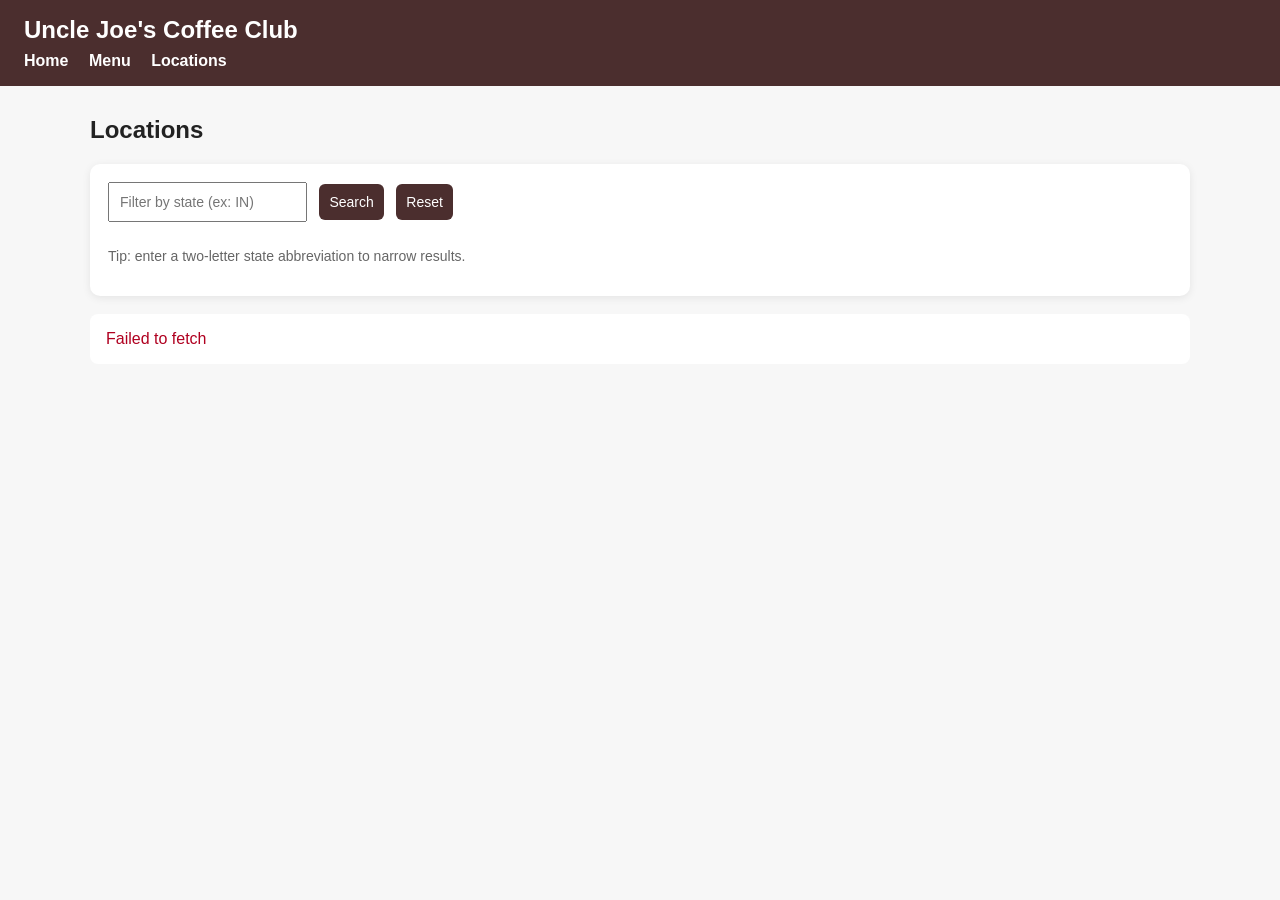
==== locations.html @ 3ad8a68e "Build and deploy GP2 frontend menu and locations pages" ====
<!DOCTYPE html>
<html lang="en">
<head>
  <meta charset="UTF-8" />
  <meta name="viewport" content="width=device-width, initial-scale=1.0" />
  <title>Locations - Uncle Joe's Coffee Club</title>
  <link rel="stylesheet" href="styles.css" />
</head>
<body>
  <header>
    <h1>Uncle Joe's Coffee Club</h1>
    <nav>
      <a href="index.html">Home</a>
      <a href="menu.html">Menu</a>
      <a href="locations.html">Locations</a>
    </nav>
  </header>

  <main>
    <h2>Locations</h2>

    <div class="card">
      <input type="text" id="stateInput" placeholder="Filter by state (ex: IN)" />
      <button onclick="loadLocations()">Search</button>
      <button onclick="resetLocations()">Reset</button>
      <p class="small">Tip: enter a two-letter state abbreviation to narrow results.</p>
    </div>

    <div id="status"></div>
    <div id="locationsContainer" class="grid"></div>
  </main>

  <script>
    const API_BASE = "https://uncle-joes-api-556060884056.us-central1.run.app";

    function formatTime(value) {
      if (value === null || value === undefined || value === "") return "Closed";

      const raw = String(value).trim();
      if (!/^\d+$/.test(raw)) return raw;

      let padded = raw.padStart(4, "0");
      let hours = parseInt(padded.slice(0, 2), 10);
      let minutes = parseInt(padded.slice(2, 4), 10);

      if (Number.isNaN(hours) || Number.isNaN(minutes)) return raw;
      if (minutes < 0 || minutes > 59 || hours < 0 || hours > 23) return raw;

      const suffix = hours >= 12 ? "PM" : "AM";
      let displayHour = hours % 12;
      if (displayHour === 0) displayHour = 12;

      return `${displayHour}:${String(minutes).padStart(2, "0")} ${suffix}`;
    }

    function buildHoursHTML(loc) {
      const days = [
        ["Monday", loc.hours_monday_open, loc.hours_monday_close],
        ["Tuesday", loc.hours_tuesday_open, loc.hours_tuesday_close],
        ["Wednesday", loc.hours_wednesday_open, loc.hours_wednesday_close],
        ["Thursday", loc.hours_thursday_open, loc.hours_thursday_close],
        ["Friday", loc.hours_friday_open, loc.hours_friday_close],
        ["Saturday", loc.hours_saturday_open, loc.hours_saturday_close],
        ["Sunday", loc.hours_sunday_open, loc.hours_sunday_close]
      ];

      const hoursList = days.map(([day, open, close]) => {
        const openMissing = open === null || open === undefined || open === "";
        const closeMissing = close === null || close === undefined || close === "";

        let display;
        if (openMissing && closeMissing) {
          display = "Closed";
        } else {
          display = `${formatTime(open)} - ${formatTime(close)}`;
        }

        return `<li><strong>${day}:</strong> ${display}</li>`;
      }).join("");

      return `
        <div class="hours-block">
          <p><strong>Hours:</strong></p>
          <ul class="hours-list">
            ${hoursList}
          </ul>
        </div>
      `;
    }

    async function loadLocations() {
      const status = document.getElementById("status");
      const container = document.getElementById("locationsContainer");
      const state = document.getElementById("stateInput").value.trim();

      status.innerHTML = '<div class="loading">Loading locations...</div>';
      container.innerHTML = "";

      let url = `${API_BASE}/locations`;
      if (state) {
        url = `${API_BASE}/locations/filter/${encodeURIComponent(state)}`;
      }

      try {
        const response = await fetch(url);
        if (!response.ok) throw new Error("Failed to load location data.");
        const data = await response.json();

        status.innerHTML = "";

        if (!data.length) {
          status.innerHTML = '<div class="empty">No locations found.</div>';
          return;
        }

        data.forEach(loc => {
          const card = document.createElement("div");
          card.className = "card";
          card.innerHTML = `
            <h3>${loc.city}, ${loc.state}</h3>
            <p><strong>Address:</strong> ${loc.address_one || "N/A"}</p>
            <p><strong>Phone:</strong> ${loc.phone_number || "N/A"}</p>
            <p><strong>Email:</strong> ${loc.email || "N/A"}</p>
            <p><strong>Open for Business:</strong> ${loc.open_for_business}</p>
            ${buildHoursHTML(loc)}
            <p class="small"><strong>ID:</strong> ${loc.id}</p>
          `;
          container.appendChild(card);
        });
      } catch (error) {
        status.innerHTML = `<div class="error">${error.message}</div>`;
      }
    }

    function resetLocations() {
      document.getElementById("stateInput").value = "";
      loadLocations();
    }

    loadLocations();
  </script>
</body>
</html>
---- styles.css ----
body {
  font-family: Arial, sans-serif;
  margin: 0;
  background: #f7f7f7;
  color: #222;
}

header {
  background: #4b2e2e;
  color: white;
  padding: 16px 24px;
}

header h1 {
  margin: 0;
  font-size: 24px;
}

nav {
  margin-top: 8px;
}

nav a {
  color: white;
  text-decoration: none;
  margin-right: 16px;
  font-weight: bold;
}

main {
  max-width: 1100px;
  margin: 30px auto;
  padding: 0 20px;
}

.card {
  background: white;
  border-radius: 10px;
  padding: 18px;
  margin-bottom: 18px;
  box-shadow: 0 2px 8px rgba(0, 0, 0, 0.08);
}

.grid {
  display: grid;
  grid-template-columns: repeat(auto-fit, minmax(260px, 1fr));
  gap: 16px;
}

h2 {
  margin-top: 0;
}

.small {
  color: #666;
  font-size: 14px;
}

input, select, button {
  padding: 10px;
  font-size: 14px;
  margin-right: 8px;
  margin-bottom: 12px;
}

button {
  background: #4b2e2e;
  color: white;
  border: none;
  border-radius: 6px;
  cursor: pointer;
}

button:hover {
  background: #6a4040;
}

.loading, .error, .empty {
  padding: 16px;
  background: white;
  border-radius: 8px;
  margin-top: 12px;
}

.error {
  color: #b00020;
}

.category-section {
  margin-bottom: 28px;
}

.category-title {
  margin: 8px 0 14px;
  font-size: 24px;
  color: #4b2e2e;
}

.hours-block {
  margin-top: 10px;
}

.hours-list {
  margin: 6px 0 0 18px;
  padding: 0;
}

.hours-list li {
  margin-bottom: 4px;
}
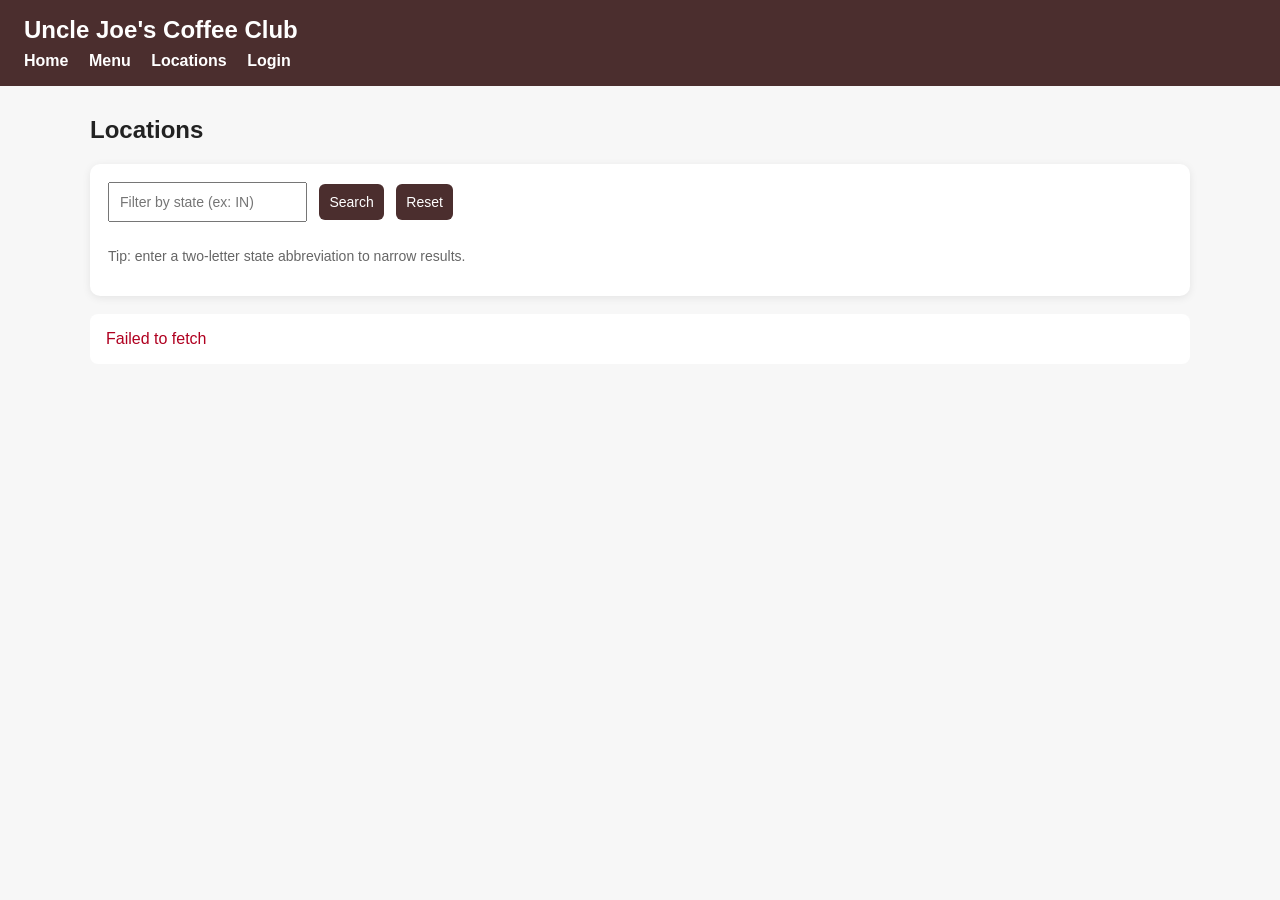
==== commit 3478d2b8: "Update locations.html" ====
--- a/locations.html
+++ b/locations.html
@@ -13,6 +13,7 @@
       <a href="index.html">Home</a>
       <a href="menu.html">Menu</a>
       <a href="locations.html">Locations</a>
+      <a href="login.html" id="nav-login">Login</a>
     </nav>
   </header>
 
@@ -30,114 +31,94 @@
     <div id="locationsContainer" class="grid"></div>
   </main>
 
-  <script>
-    const API_BASE = "https://uncle-joes-api-556060884056.us-central1.run.app";
+<script>
+  const API_BASE = "https://uncle-joes-api-556060884056.us-central1.run.app";
 
-    function formatTime(value) {
-      if (value === null || value === undefined || value === "") return "Closed";
+  async function loadLocations() {
+    const status = document.getElementById("status");
+    const container = document.getElementById("locationsContainer");
+    const state = document.getElementById("stateInput").value.trim();
 
-      const raw = String(value).trim();
-      if (!/^\d+$/.test(raw)) return raw;
+    status.innerHTML = '<div class="loading">Searching locations...</div>';
+    container.innerHTML = "";
 
-      let padded = raw.padStart(4, "0");
-      let hours = parseInt(padded.slice(0, 2), 10);
-      let minutes = parseInt(padded.slice(2, 4), 10);
+    // 1. Corrected URL Path
+    let url = `${API_BASE}/locations/filter/state/${state || 'IN'}`;
 
-      if (Number.isNaN(hours) || Number.isNaN(minutes)) return raw;
-      if (minutes < 0 || minutes > 59 || hours < 0 || hours > 23) return raw;
+    try {
+      const response = await fetch(url);
+      if (!response.ok) throw new Error("Could not find locations for that state.");
+      const data = await response.json();
 
-      const suffix = hours >= 12 ? "PM" : "AM";
-      let displayHour = hours % 12;
-      if (displayHour === 0) displayHour = 12;
+      status.innerHTML = "";
 
-      return `${displayHour}:${String(minutes).padStart(2, "0")} ${suffix}`;
+      data.forEach(loc => {
+        const card = document.createElement("div");
+        card.className = "card";
+        
+        // 2. Corrected Amenities Mapping (Matches backend 'services' object)
+        const wifi = loc.services.free_wifi ? "✅ Wi-Fi" : "❌ No Wi-Fi";
+        const driveThru = loc.services.drive_thru ? "🚗 Drive-Thru" : "🚶 Walk-in Only";
+        const delivery = loc.services.doordash_available ? "🚲 DoorDash" : "🏠 In-store Only";
+
+        card.innerHTML = `
+          <h3>${loc.city}</h3>
+          <p><strong>Address:</strong><br>${loc.address}</p>
+          
+          <div class="amenities-box" style="background: #f4f4f4; padding: 10px; border-radius: 5px; margin: 10px 0; font-size: 0.9em;">
+            <p style="margin: 5px 0;">${wifi}</p>
+            <p style="margin: 5px 0;">${driveThru}</p>
+            <p style="margin: 5px 0;">${delivery}</p>
+          </div>
+
+          <button onclick="viewStoreDetails('${loc.id}')" style="width: 100%; padding: 10px; cursor: pointer;">View Hours & Contact</button>
+          <p class="small" style="margin-top: 10px;"><strong>Store ID:</strong> ${loc.id}</p>
+        `;
+        container.appendChild(card);
+      });
+    } catch (error) {
+      status.innerHTML = `<div class="error">${error.message}</div>`;
     }
+  }
 
-    function buildHoursHTML(loc) {
-      const days = [
-        ["Monday", loc.hours_monday_open, loc.hours_monday_close],
-        ["Tuesday", loc.hours_tuesday_open, loc.hours_tuesday_close],
-        ["Wednesday", loc.hours_wednesday_open, loc.hours_wednesday_close],
-        ["Thursday", loc.hours_thursday_open, loc.hours_thursday_close],
-        ["Friday", loc.hours_friday_open, loc.hours_friday_close],
-        ["Saturday", loc.hours_saturday_open, loc.hours_saturday_close],
-        ["Sunday", loc.hours_sunday_open, loc.hours_sunday_close]
-      ];
-
-      const hoursList = days.map(([day, open, close]) => {
-        const openMissing = open === null || open === undefined || open === "";
-        const closeMissing = close === null || close === undefined || close === "";
-
-        let display;
-        if (openMissing && closeMissing) {
-          display = "Closed";
-        } else {
-          display = `${formatTime(open)} - ${formatTime(close)}`;
-        }
-
-        return `<li><strong>${day}:</strong> ${display}</li>`;
-      }).join("");
-
-      return `
-        <div class="hours-block">
-          <p><strong>Hours:</strong></p>
-          <ul class="hours-list">
-            ${hoursList}
-          </ul>
-        </div>
-      `;
-    }
-
-    async function loadLocations() {
-      const status = document.getElementById("status");
-      const container = document.getElementById("locationsContainer");
-      const state = document.getElementById("stateInput").value.trim();
-
-      status.innerHTML = '<div class="loading">Loading locations...</div>';
-      container.innerHTML = "";
-
-      let url = `${API_BASE}/locations`;
-      if (state) {
-        url = `${API_BASE}/locations/filter/${encodeURIComponent(state)}`;
+  // 3. New Detail Function (Fetches formatted hours from the backend)
+  async function viewStoreDetails(locationId) {
+    try {
+      const response = await fetch(`${API_BASE}/locations/${locationId}`);
+      const data = await response.json();
+      
+      let hoursString = "";
+      for (const [day, time] of Object.entries(data.operating_hours)) {
+        hoursString += `${day}: ${time}\n`;
       }
 
-      try {
-        const response = await fetch(url);
-        if (!response.ok) throw new Error("Failed to load location data.");
-        const data = await response.json();
+      alert(
+        `Uncle Joe's - ${data.store_info.name}\n` +
+        `Phone: ${data.store_info.phone}\n` +
+        `Email: ${data.store_info.email}\n\n` +
+        `HOURS:\n${hoursString}`
+      );
+    } catch (error) {
+      alert("Error loading store details.");
+    }
+  }
 
-        status.innerHTML = "";
+  function resetLocations() {
+    document.getElementById("stateInput").value = "";
+    loadLocations();
+  }
 
-        if (!data.length) {
-          status.innerHTML = '<div class="empty">No locations found.</div>';
-          return;
+  loadLocations();
+</script>
+
+  <script>
+    if (sessionStorage.getItem('member_id')) {
+        const loginLink = document.getElementById('nav-login');
+        if (loginLink) {
+            loginLink.href = 'dashboard.html';
+            loginLink.innerText = 'Dashboard';
         }
-
-        data.forEach(loc => {
-          const card = document.createElement("div");
-          card.className = "card";
-          card.innerHTML = `
-            <h3>${loc.city}, ${loc.state}</h3>
-            <p><strong>Address:</strong> ${loc.address_one || "N/A"}</p>
-            <p><strong>Phone:</strong> ${loc.phone_number || "N/A"}</p>
-            <p><strong>Email:</strong> ${loc.email || "N/A"}</p>
-            <p><strong>Open for Business:</strong> ${loc.open_for_business}</p>
-            ${buildHoursHTML(loc)}
-            <p class="small"><strong>ID:</strong> ${loc.id}</p>
-          `;
-          container.appendChild(card);
-        });
-      } catch (error) {
-        status.innerHTML = `<div class="error">${error.message}</div>`;
-      }
     }
-
-    function resetLocations() {
-      document.getElementById("stateInput").value = "";
-      loadLocations();
-    }
-
-    loadLocations();
   </script>
 </body>
-</html>+</html>
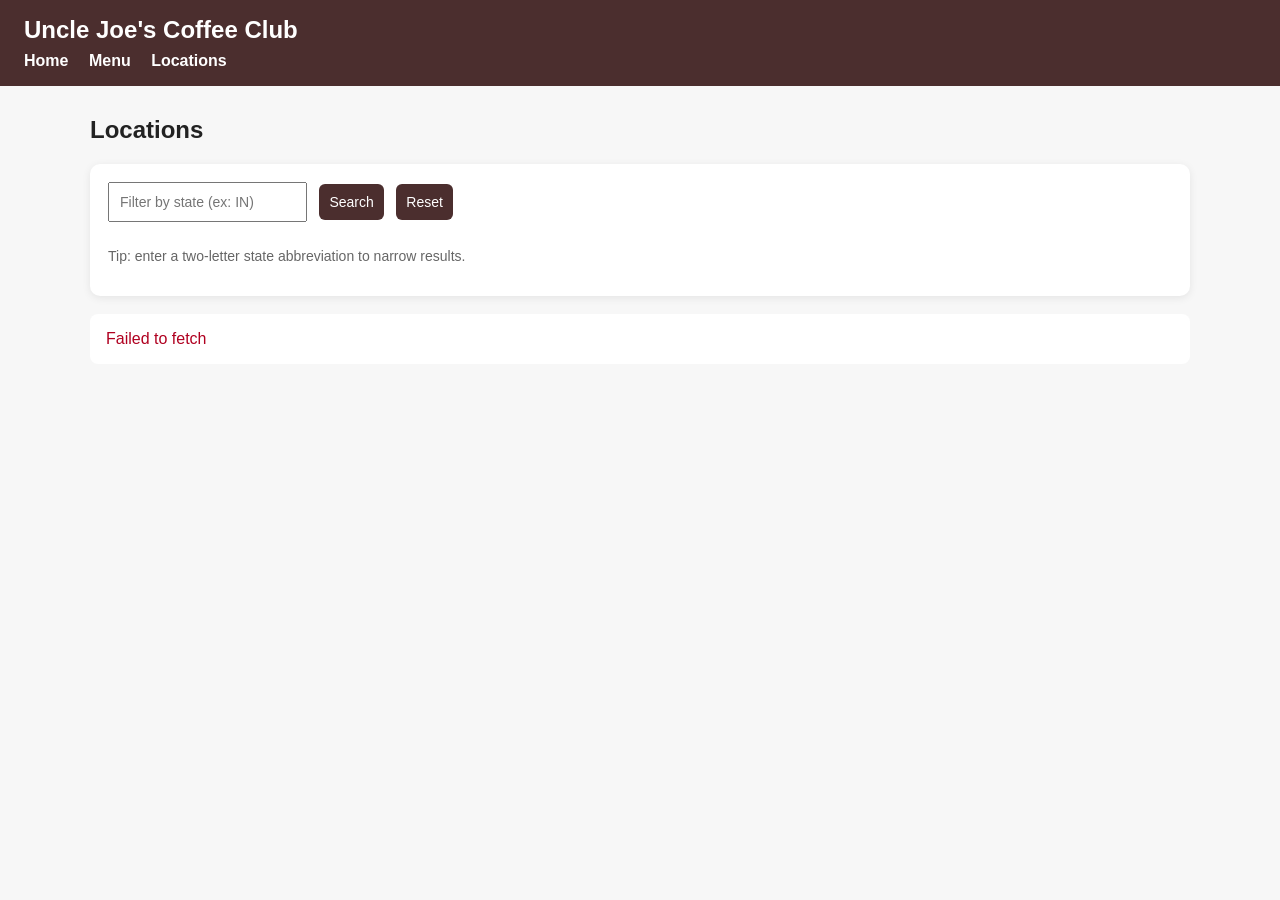
==== commit 8fc14bc9: "Update locations.html" ====
--- a/locations.html
+++ b/locations.html
@@ -13,7 +13,6 @@
       <a href="index.html">Home</a>
       <a href="menu.html">Menu</a>
       <a href="locations.html">Locations</a>
-      <a href="login.html" id="nav-login">Login</a>
     </nav>
   </header>
 
@@ -110,15 +109,5 @@
 
   loadLocations();
 </script>
-
-  <script>
-    if (sessionStorage.getItem('member_id')) {
-        const loginLink = document.getElementById('nav-login');
-        if (loginLink) {
-            loginLink.href = 'dashboard.html';
-            loginLink.innerText = 'Dashboard';
-        }
-    }
-  </script>
 </body>
 </html>
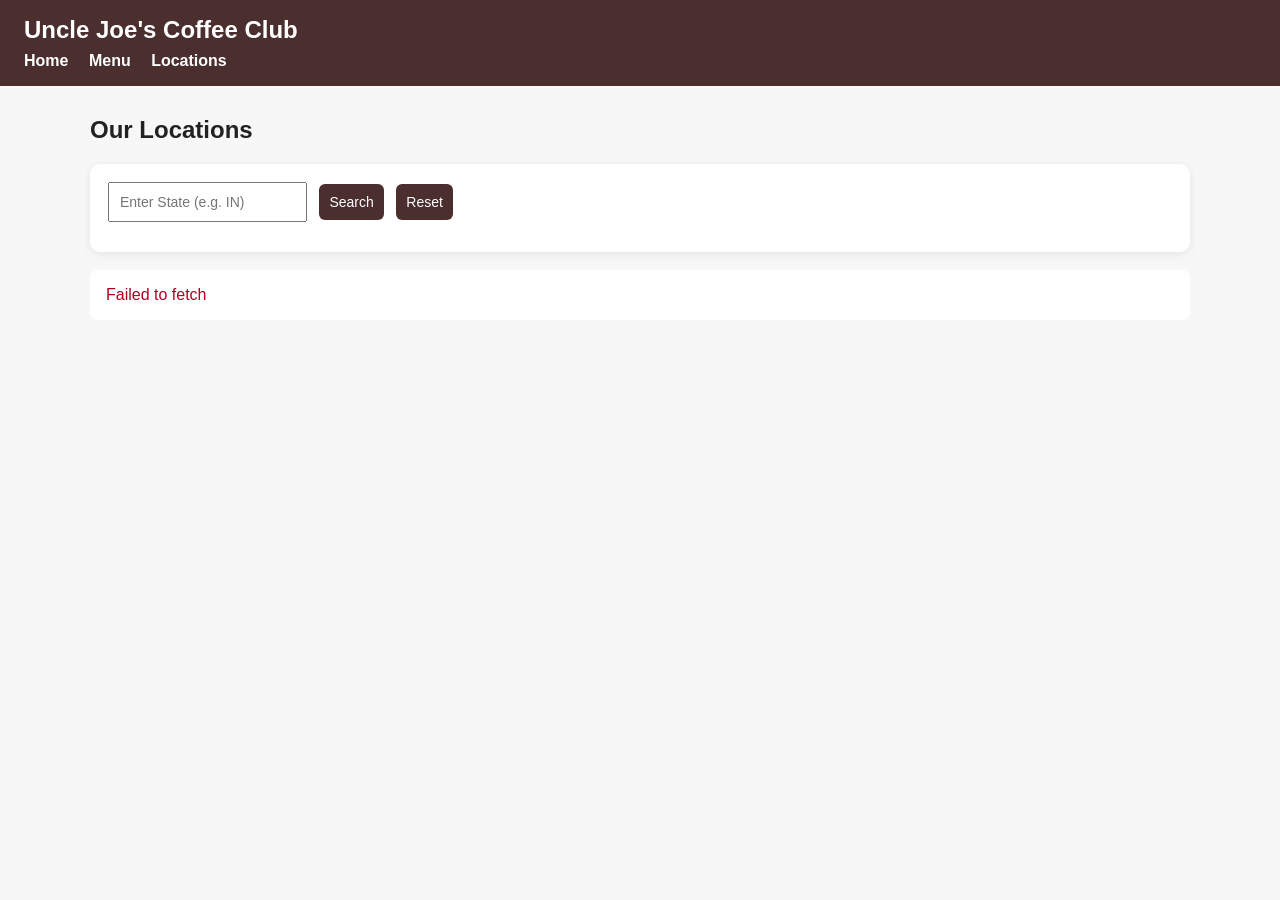
==== commit d694b161: "Fixed HTML structure and matched Location schema to BigQuery" ====
--- a/locations.html
+++ b/locations.html
@@ -17,97 +17,112 @@
   </header>
 
   <main>
-    <h2>Locations</h2>
+    <h2>Our Locations</h2>
 
     <div class="card">
-      <input type="text" id="stateInput" placeholder="Filter by state (ex: IN)" />
+      <input type="text" id="stateInput" placeholder="Enter State (e.g. IN)" />
       <button onclick="loadLocations()">Search</button>
       <button onclick="resetLocations()">Reset</button>
-      <p class="small">Tip: enter a two-letter state abbreviation to narrow results.</p>
     </div>
 
     <div id="status"></div>
     <div id="locationsContainer" class="grid"></div>
   </main>
 
-<script>
-  const API_BASE = "https://uncle-joes-api-556060884056.us-central1.run.app";
+  <script>
+    const API_BASE = "https://uncle-joes-api-556060884056.us-central1.run.app";
+    let currentLocations = []; 
 
-  async function loadLocations() {
-    const status = document.getElementById("status");
-    const container = document.getElementById("locationsContainer");
-    const state = document.getElementById("stateInput").value.trim();
+    async function loadLocations() {
+      const status = document.getElementById("status");
+      const container = document.getElementById("locationsContainer");
+      const stateField = document.getElementById("stateInput");
+      const searchTerm = stateField ? stateField.value.trim() : "";
 
-    status.innerHTML = '<div class="loading">Searching locations...</div>';
-    container.innerHTML = "";
+      status.innerHTML = '<div class="loading">Searching locations...</div>';
+      container.innerHTML = "";
 
-    // 1. Corrected URL Path
-    let url = `${API_BASE}/locations/filter/state/${state || 'IN'}`;
+      let url = searchTerm 
+        ? `${API_BASE}/locations/search?query_str=${encodeURIComponent(searchTerm)}`
+        : `${API_BASE}/locations`;
 
-    try {
-      const response = await fetch(url);
-      if (!response.ok) throw new Error("Could not find locations for that state.");
-      const data = await response.json();
+      try {
+        const response = await fetch(url);
+        if (!response.ok) throw new Error("Could not reach the location database.");
+        
+        currentLocations = await response.json(); 
+        status.innerHTML = "";
 
-      status.innerHTML = "";
+        if (currentLocations.length === 0) {
+          status.innerHTML = '<div class="error">No locations found. Try searching for a state like "IN".</div>';
+          return;
+        }
 
-      data.forEach(loc => {
-        const card = document.createElement("div");
-        card.className = "card";
-        
-        // 2. Corrected Amenities Mapping (Matches backend 'services' object)
-        const wifi = loc.services.free_wifi ? "✅ Wi-Fi" : "❌ No Wi-Fi";
-        const driveThru = loc.services.drive_thru ? "🚗 Drive-Thru" : "🚶 Walk-in Only";
-        const delivery = loc.services.doordash_available ? "🚲 DoorDash" : "🏠 In-store Only";
+        currentLocations.forEach(loc => {
+          const card = document.createElement("div");
+          card.className = "card";
+          
+          // Schema names matched exactly to your BigQuery screenshot
+          const wifiIcon = loc.wifi ? "✅ Wi-Fi" : "❌ No Wi-Fi";
+          const driveThruIcon = loc.drive_thru ? "🚗 Drive-Thru" : "🚶 Walk-in Only";
+          const doorDashIcon = loc.door_dash ? "🚲 DoorDash Available" : "🏠 In-store Only";
 
-        card.innerHTML = `
-          <h3>${loc.city}</h3>
-          <p><strong>Address:</strong><br>${loc.address}</p>
-          
-          <div class="amenities-box" style="background: #f4f4f4; padding: 10px; border-radius: 5px; margin: 10px 0; font-size: 0.9em;">
-            <p style="margin: 5px 0;">${wifi}</p>
-            <p style="margin: 5px 0;">${driveThru}</p>
-            <p style="margin: 5px 0;">${delivery}</p>
-          </div>
+          card.innerHTML = `
+            <h3>${loc.city || 'Store'}, ${loc.state || ''}</h3>
+            <p><strong>Address:</strong><br>${loc.address_one || 'Address Pending'}</p>
+            
+            <div class="amenities-box" style="background: #f4f4f4; padding: 10px; border-radius: 5px; margin: 10px 0; font-size: 0.9em;">
+              <p style="margin: 5px 0;">${wifiIcon}</p>
+              <p style="margin: 5px 0;">${driveThruIcon}</p>
+              <p style="margin: 5px 0;">${doorDashIcon}</p>
+            </div>
 
-          <button onclick="viewStoreDetails('${loc.id}')" style="width: 100%; padding: 10px; cursor: pointer;">View Hours & Contact</button>
-          <p class="small" style="margin-top: 10px;"><strong>Store ID:</strong> ${loc.id}</p>
-        `;
-        container.appendChild(card);
-      });
-    } catch (error) {
-      status.innerHTML = `<div class="error">${error.message}</div>`;
+            <button onclick="viewStoreDetails('${loc.id}')" style="width: 100%; padding: 10px; cursor: pointer;">View Hours & Contact</button>
+            <p class="small" style="margin-top: 10px;"><strong>Store ID:</strong> ${loc.id}</p>
+          `;
+          container.appendChild(card);
+        });
+      } catch (error) {
+        status.innerHTML = `<div class="error">${error.message}</div>`;
+      }
     }
-  }
 
-  // 3. New Detail Function (Fetches formatted hours from the backend)
-  async function viewStoreDetails(locationId) {
-    try {
-      const response = await fetch(`${API_BASE}/locations/${locationId}`);
-      const data = await response.json();
-      
-      let hoursString = "";
-      for (const [day, time] of Object.entries(data.operating_hours)) {
-        hoursString += `${day}: ${time}\n`;
-      }
+    function viewStoreDetails(locationId) {
+      const data = currentLocations.find(l => l.id === locationId);
+      if (!data) return;
+
+      const formatTime = (time) => {
+          if (time === null || time === undefined) return "Closed";
+          const s = time.toString();
+          // Converts 800 to 8:00 and 2000 to 20:00
+          return s.length <= 2 ? `0:${s.padStart(2, '0')}` : `${s.slice(0, -2)}:${s.slice(-2)}`;
+      };
+
+      const hours = `
+Monday: ${formatTime(data.hours_monday_open)} - ${formatTime(data.hours_monday_close)}
+Tuesday: ${formatTime(data.hours_tuesday_open)} - ${formatTime(data.hours_tuesday_close)}
+Wednesday: ${formatTime(data.hours_wednesday_open)} - ${formatTime(data.hours_wednesday_close)}
+Thursday: ${formatTime(data.hours_thursday_open)} - ${formatTime(data.hours_thursday_close)}
+Friday: ${formatTime(data.hours_friday_open)} - ${formatTime(data.hours_friday_close)}
+Saturday: ${formatTime(data.hours_saturday_open)} - ${formatTime(data.hours_saturday_close)}
+Sunday: ${formatTime(data.hours_sunday_open)} - ${formatTime(data.hours_sunday_close)}
+      `.trim();
 
       alert(
-        `Uncle Joe's - ${data.store_info.name}\n` +
-        `Phone: ${data.store_info.phone}\n` +
-        `Email: ${data.store_info.email}\n\n` +
-        `HOURS:\n${hoursString}`
+        `Uncle Joe's - ${data.city}\n` +
+        `Phone: ${data.phone_number || 'N/A'}\n\n` +
+        `HOURS:\n${hours}`
       );
-    } catch (error) {
-      alert("Error loading store details.");
     }
-  }
 
-  function resetLocations() {
-    document.getElementById("stateInput").value = "";
+    function resetLocations() {
+      const input = document.getElementById("stateInput");
+      if (input) input.value = "";
+      loadLocations();
+    }
+
+    // Load initial locations when page opens
     loadLocations();
-  }
-
-  loadLocations();
-</script>
+  </script>
 </body>
-</html>
+</html>
